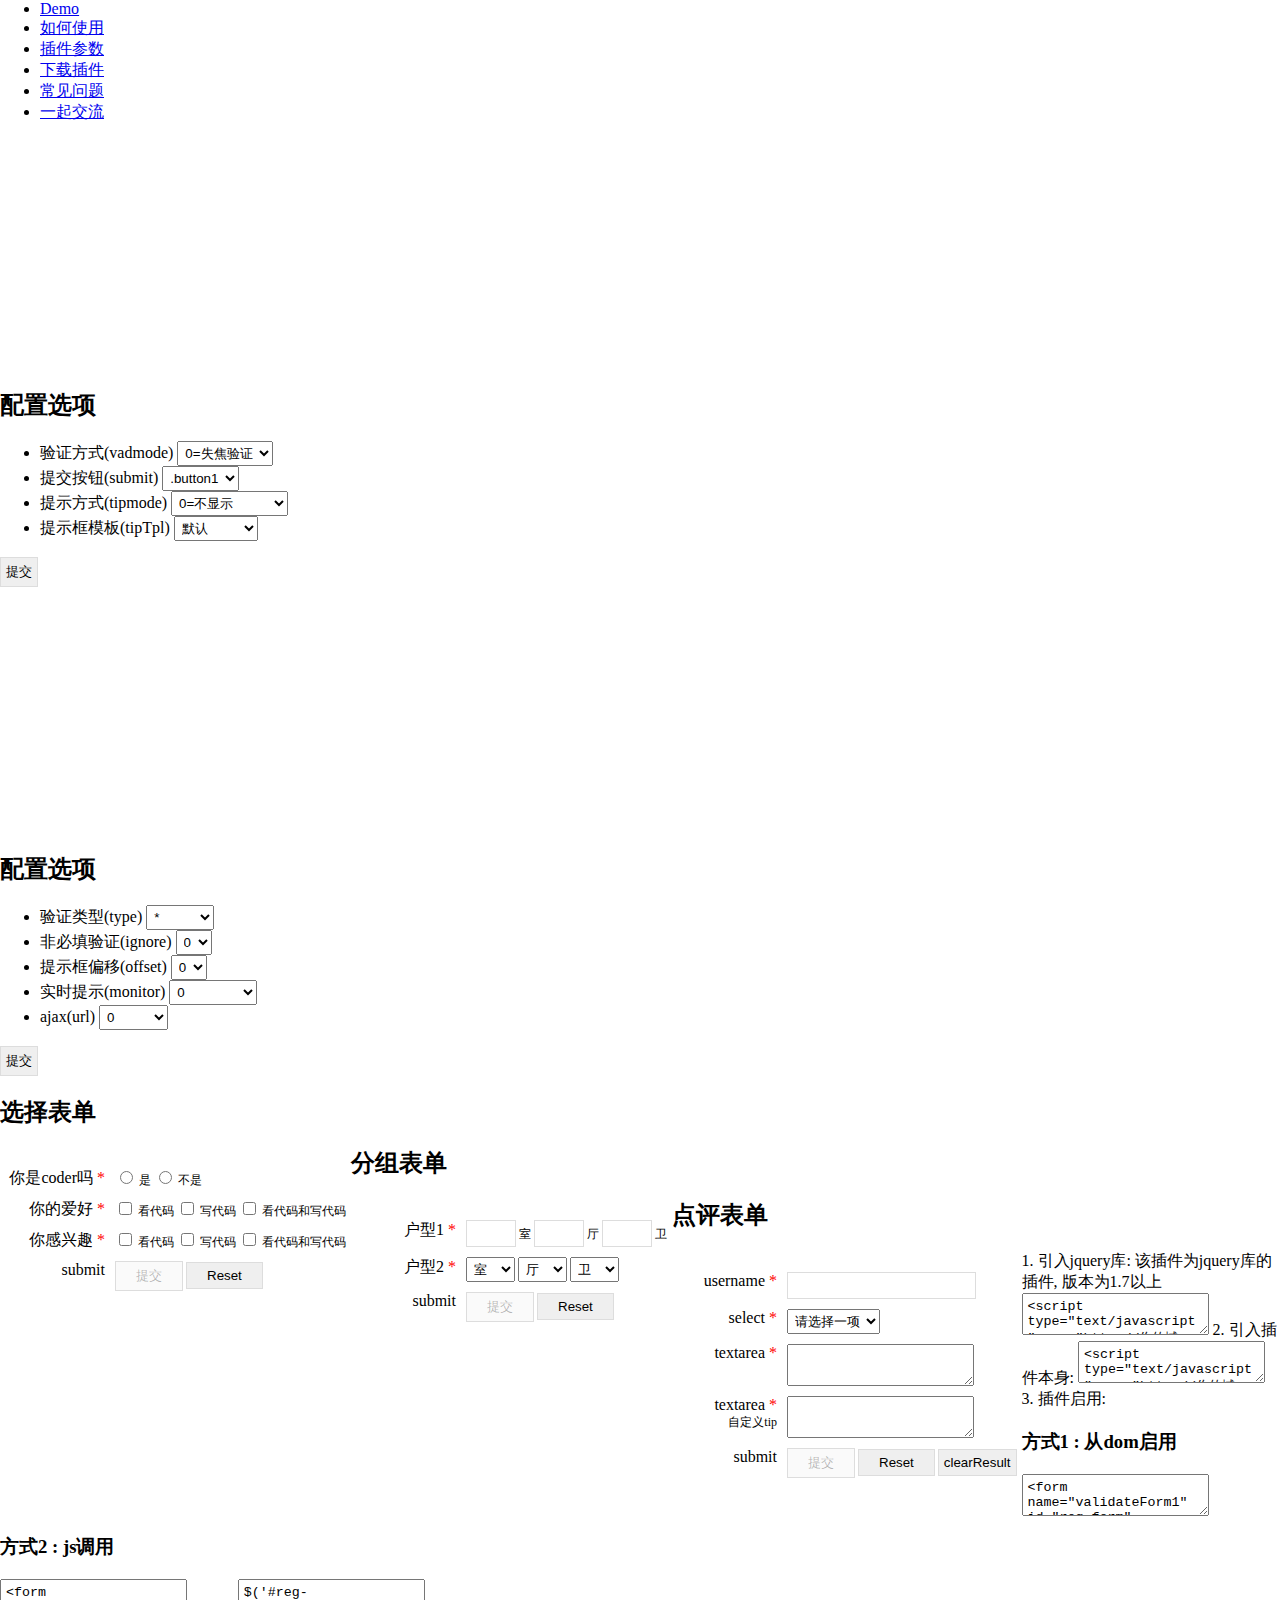
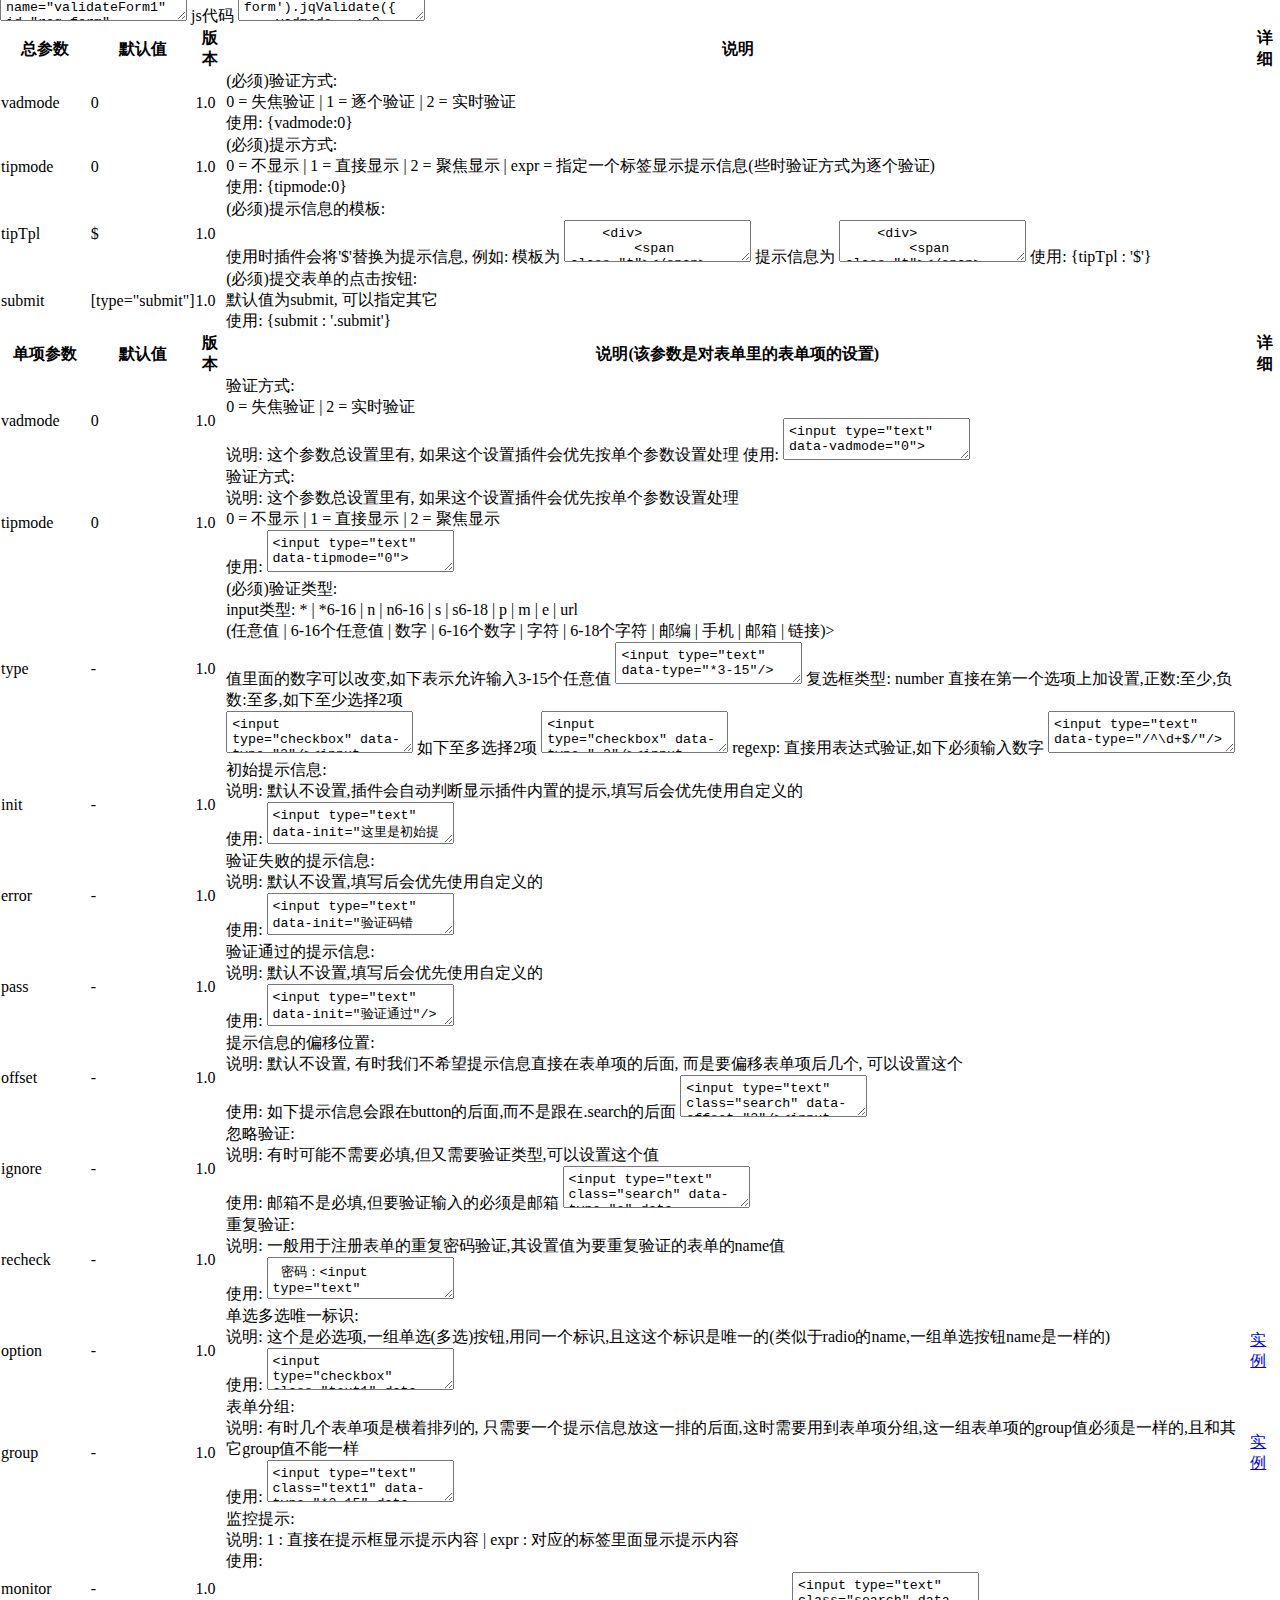
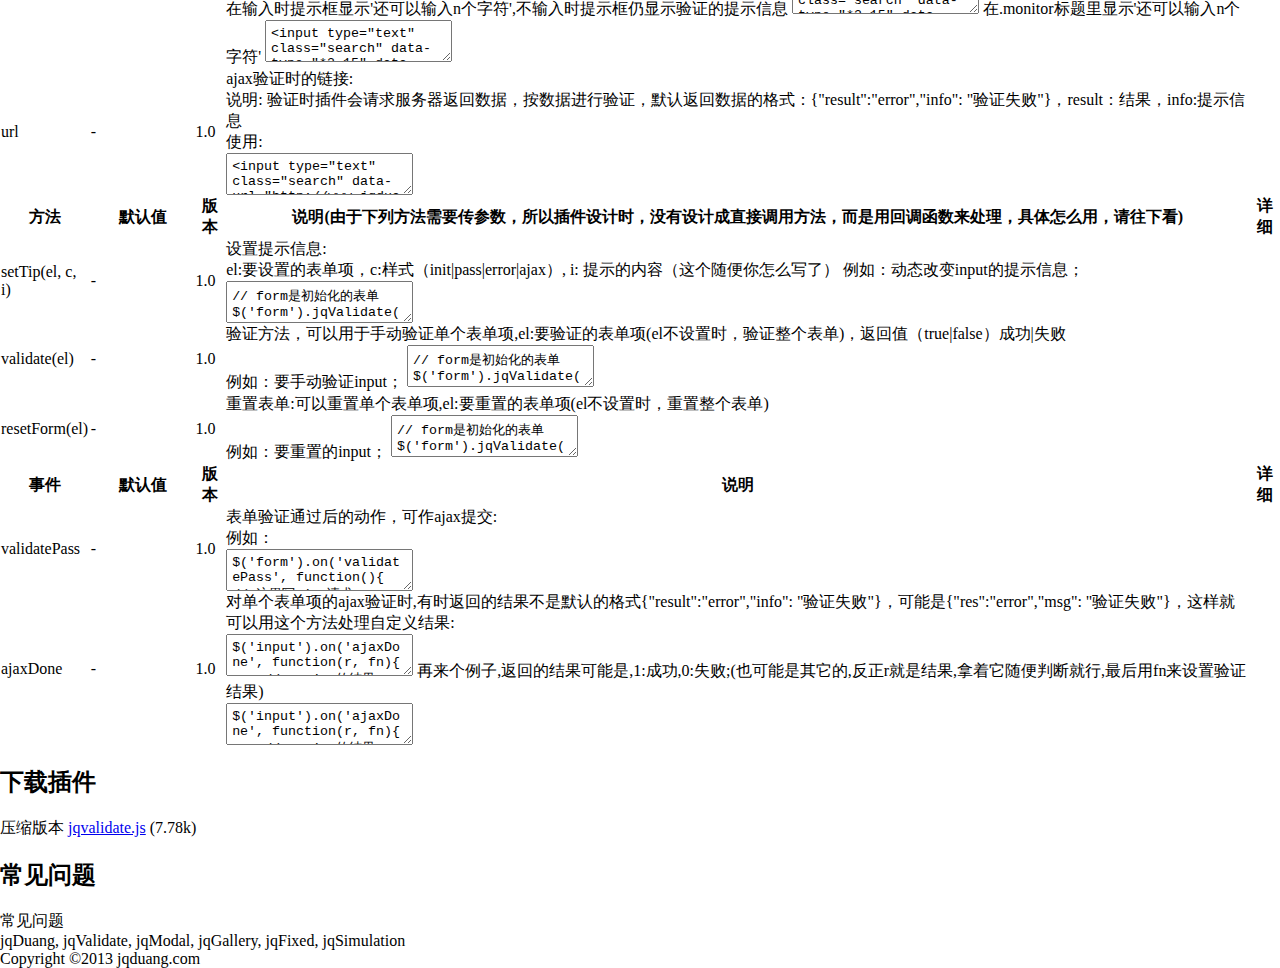
==== index.html @ b2befd9f "jqvalidate" ====
<html>
<head>
    <meta charset="utf-8">
    <title>jqValidate_表单验证_jqduang.com</title>
    <meta name="keywords" content="jqduang,jqValidate,jqmodal,jqgallery,jqfixed,jqsimulation"/>
    <meta name="description" content="Mr.jqDuang,前端特效,用少的代码做多的效果,复杂的问题交给我来做,您只要轻轻一行代码就行！"/>
    <link rel="stylesheet" href="../css/global.css">
<style type="text/css">
body {margin: 0;}
.posturl{float: left;margin-top: 20px;background:#eee;padding: 10px;}
dl {float: left;}

dt {float: left; width: 100px; text-align: right;padding: 5px;}
dt span {color: red;}
dt i{font-size: 12px;font-style: normal;}
input {border: 1px solid #ddd;padding: 5px;}
input[data-group] {width: 50px;}
.submit{padding: 5px 20px;cursor:pointer;}
dd {margin-left: 110px;font-size: 12px;padding: 5px;vertical-align: top;}
select{padding: 3px;}
textarea{padding: 5px;display: inline-block;}

.tip i {}
</style>
</head>

<body class="bg">
<div class="wrap">
    <nav class="sub-nav cf">
        <ul>
            <li><a class="act" href="#demo">Demo</a></li>
            <li><a href="#howtouse">如何使用</a></li>
            <li><a href="#param">插件参数</a></li>
            <li><a href="#download">下载插件</a></li>
            <li><a href="#question">常见问题</a></li>
            <li><a href="#commus">一起交流</a></li>
        </ul>
    </nav>
    <section id="demo" class="active page">
        
        <article class="area">
            <div class="effect-wrap w50p">
                <iframe width="100%" height="230" name="register" frameborder="0" scrolling="no"></iframe>
            </div>
            <div class="config-wrap w50p">
                <h2>配置选项</h2>
                <!-- 表单 -->
                <form action="register.html" method="get" target="register">
                    <ul>
                        <li>
                            <label>验证方式(vadmode)</label>
                            <select name="vadmode">
                                <option data-tipinfo="当input,seclect,textarea失去焦点时验证" value="0">0=失焦验证</option> 
                                <option data-tipinfo="提交表单是逐个验证并提示，默认为批量验证" value="1">1=逐个验证</option>
                                <option data-tipinfo="当input,textarea输入内容时直接验证" value="2">2=实时验证</option>
                            </select>
                        </li>
                        <li>
                            <label>提交按钮(submit)</label>
                            <select name="submit">
                                <option data-tipinfo="点击“.button1”按钮时提交表单，默认为type='submit'的按钮" value=".button1">.button1</option>   
                                <option data-tipinfo="点击“.button2”按钮时提交表单，默认为type='submit'的按钮" value=".button2">.button2</option>   
                            </select>
                        </li>
                        <li class="nowrap">
                            <label>提示方式(tipmode)</label>
                            <select name="tipmode">
                                <option data-tipinfo="初始化时不显示提示信息" value="">0=不显示</option>  
                                <option data-tipinfo="初始化时显示提示信息" value="1">1=直接显示</option> 
                                <option data-tipinfo="当input,seclect,textarea聚焦时显示提示信息" value="2">2=聚焦时显示</option>
                                <option data-tipinfo="将提示信息显示在一个指定的标签里" value=".s-tip">.s-tip=指定标签</option> 
                            </select>
                        </li>
                        <li class="nowrap">
                            <label>提示框模板(tipTpl)</label>
                            <select name="tipTpl">
                                <option data-tipinfo="$1表示内容" value='$1'>默认</option>    
                                <option data-tipinfo="<i>$1</i>替换为‘<i>内容</i>’" value='<i>$1</i>'>&lt;i&gt;$1&lt;/i&gt;</option>
                            </select>
                        </li>
                    </ul>
                    <input type="submit" class="btn dn" value="提交"/>
                </form>
                
                <!-- /表单 -->
            </div>
            
        </article>
        <article class="area">
            <div class="form w50p">
                <iframe width="100%" height="230" name="single" frameborder="0" scrolling="no"></iframe>
            </div>
            <div class="config-wrap w50p">
                <h2>配置选项</h2>
                <!-- 表单 -->
                <form action="single.html" method="get" target="single">
                    <ul>
                        <li>
                            <label>验证类型(type)</label>
                            <select name="type">
                                <option data-tipinfo="必填，任意字符" value="*">*</option>     
                                <option data-tipinfo="6-16任意字符" value="*6-16">*6-16</option>        
                                <option data-tipinfo="必填数字" value="n">n</option>        
                                <option data-tipinfo="6-16数字" value="n6-16">n6-16</option>      
                                <option data-tipinfo="任意字符（不含特殊字符）" value="s">s</option>        
                                <option data-tipinfo="6-16任意字符（不含特殊字符）" value="s6-16">s6-16</option>        
                                <option data-tipinfo="验证邮编" value="p">p</option>        
                                <option data-tipinfo="验证手机" value="m">m</option>        
                                <option data-tipinfo="验证邮箱" value="e">e</option>        
                                <option data-tipinfo="验证网址" value="url">url</option>        
                                <option data-tipinfo="直接用表达式，输入纯数字验证通过" value="/^\d+$/">/^\d+$/</option>        
                            </select>
                        </li>
                        <li>
                            <label>非必填验证(ignore)</label>
                            <select name="ignore">
                                <option data-tipinfo="默认null" value="">0</option>   
                                <option data-tipinfo="开始不验证，有内容时才验证"value="1">1</option>    
                            </select>
                        </li>
                        <li>
                            <label>提示框偏移(offset)</label>
                            <select name="offset">
                                <option data-tipinfo="提示框直接在验证项的后面" value="">0</option> 
                                <option data-tipinfo="提示框在验证项后第1个元素之后" value="1">1</option> 
                                <option data-tipinfo="提示框在验证项后第2个元素之后" value="2">2</option> 
                            </select>
                        </li>
                        <li>
                            <label>实时提示(monitor)</label>
                            <select name="monitor">
                                <option data-tipinfo="正常提示" value="">0</option> 
                                <option data-tipinfo="在提示框里实时提示输入多少个字符" value="1">1</option>    
                                <option data-tipinfo="在id为“moniter1”标签里实时提示输入多少个字符" value="#moniter1">#moniter1</option>    
                            </select>
                        </li>
                        <li>
                            <label>ajax(url)</label>
                            <select name="url">
                                <option data-tipinfo="不启用ajax验证" value="">0</option>    
                                <option data-tipinfo="启用ajax验证，脚本tel.php，输入13423045270验证通过" value="tel.php">tel.php</option>    
                            </select>
                        </li>
                    </ul>
                    <input type="submit" class="btn dn" value="提交"/>
                </form>
                
                <!-- /表单 -->
            </div>
            
        </article>
        <article class="area">
            <div class="effect-wrap w50p">
                <h2>选择表单</h2>
                <form name="validateForm1" action="###" class="jqValidate" data-tipmode="1" method="get">
                    <dl>
                        <dt> 你是coder吗 <span>*</span> </dt>
                        <dd>
                            <input type="radio" name="radio" value="1" data-option="radio" data-type="1" data-init="这里是初始提示！<a href='###' style='color:#3192D6'>查看帮助</a>" data-pass="这里是验证通过！" data-error="这里是验证失败！" data-offset="1" id="radio1"/>                
                            <label for="radio1">是</label>
                            <input type="radio" name="radio" data-option="radio" value="2" id="radio2"/>
                            <label for="radio2">不是</label>
                        </dd>
                        <dt> 你的爱好 <span>*</span> </dt>
                        <dd>
                            <input type="checkbox" name="checkbox1" data-option="checkbox" data-type="-2" data-offset="1" value="1" id="checkbox1"/>
                            <label for="checkbox1"> 看代码 </label>
                            <input type="checkbox" name="checkbox2" data-option="checkbox" value="2" id="checkbox2"/>
                            <label for="checkbox2"> 写代码 </label>
                            <input type="checkbox" name="checkbox3" data-option="checkbox" value="3" id="checkbox3"/>
                            <label for="checkbox3"> 看代码和写代码 </label>
                        </dd>
                        <dt> 你感兴趣 <span>*</span> </dt>
                        <dd>
                            <input type="checkbox" name="checkboxm1" data-option="checkboxm" data-type="2" data-offset="1"  value="1" id="checkboxm1"/>
                            <label for="checkboxm1"> 看代码 </label>
                            <input type="checkbox" name="checkboxm2" data-option="checkboxm" value="2" id="checkboxm2"/>
                            <label for="checkboxm2"> 写代码 </label>
                            <input type="checkbox" name="checkboxm3" data-option="checkboxm" value="3"id="checkboxm3"/>
                            <label for="checkboxm3"> 看代码和写代码 </label>
                        </dd>
                        <dt>submit</dt>
                        <dd>
                            <input type="submit" class="submit" disabled="disabled" value="提交"/>
                            <input type="reset" class="submit"/>
                        </dd>
                    </dl>
                </form>
                <div class="result"></div>
            </div>
            <div class="effect-wrap w50p">
                <h2>分组表单</h2>
                <form name="validateForm1" action="###" class="jqValidate" data-tipmode="2" method="get">
                    <dl>
                        <dt> 户型1 <span>*</span> </dt>
                        <dd>
                            <input type="text" data-type="n" data-init="请填写室" data-error="请填写室1" data-group="hx"/>
                            <label>室</label>
                            <input type="text" data-type="n" data-init="请填写厅" data-group="hx"/>
                            <label>厅</label>
                            <input type="text" data-type="n" data-init="请填写卫" data-offset="1" data-group="hx"/>
                            <label>卫</label>
                        </dd><!-- 
                        <dd>
                            <input type="text" data-type="n" data-init="请填写室" data-group="hx"/>
                            <label>室</label>
                            <input type="text" data-type="n" data-init="请填写厅" data-group="hx"/>
                            <label>厅</label>
                            <input type="text" data-type="n" data-init="请填写卫" data-offset="1" data-group="hx"/>
                            <label>卫</label>
                        </dd> -->
                        <dt> 户型2 <span>*</span> </dt>
                        <dd>
                            <select data-type="*" data-error="请选择室" data-group="hx2">
                                <option value="">室</option>
                                <option value="1">1室</option>
                                <option value="2">2室</option>
                            </select>
                            <select data-type="*" data-error="请选择厅" data-group="hx2">
                                <option value="">厅</option> 
                                <option value="1">1厅</option>   
                                <option value="2">2厅</option>   
                            </select>
                            <select data-type="*" data-error="请选择卫" data-group="hx2">
                                <option value="">卫</option> 
                                <option value="1">1卫</option>   
                                <option value="2">2卫</option>   
                            </select>
                        </dd>
                        <dt>submit</dt>
                        <dd>
                            <input type="submit" class="submit" disabled="disabled" value="提交"/>
                            <input type="reset" class="submit"/>
                        </dd>
                    </dl>
                </form>
                <div class="result"></div>
            </div>
            <div class="blank10"></div>
            <div class="effect-wrap w50p">
                <h2>点评表单</h2>
                <form name="validateForm1" id="dpform" action="###" class="jqValidate" method="get">
                    <dl>
                        <dt> username <span>*</span> </dt>
                        <dd>
                            <input type="text" data-type="*" data-monitor="1" name="username" class="txt" />
                        </dd>
                        <dt> select <span>*</span> </dt>
                        <dd>
                            <select data-type="*" name="select">
                                <option value>请选择一项</option>
                                <option value="1">选项1</option>
                                <option value="2">选项2</option>
                                <option value="3">选项3</option>
                            </select>
                        </dd>
                        <dt> textarea <span>*</span> </dt>
                        <dd>
                            <textarea data-type="s6-20" name="textarea"></textarea>
                        </dd>
                        <dt> textarea <span>*</span> <br/><i>自定义tip</i></dt>
                        <dd>
                            <div id="textarea-tip"></div>
                            <textarea data-type="s5-100" data-monitor="#textarea-tip" name="textarea1"></textarea>
                        </dd>
                        <dt>submit</dt>
                        <dd>
                            <input type="submit" class="submit" disabled="disabled" value="提交"/>
                            <input type="reset" class="submit"/>
                            <input type="button" class="clear" value="clearResult"/>
                            <div id="tip"></div>
                        </dd>
                    </dl>
                </form>
                <div class="result"></div>
            </div>
        </article>
    </section>
    <section id="howtouse" class="page">
            <article class="area">
                <!-- <h2>如何使用</h2> -->
                <div class="param-instruction">

1. 引入jquery库: 该插件为jquery库的插件, 版本为1.7以上
<textarea data-language="html"><script type="text/javascript" src="http://你的域名/js/jquery.js"></script></textarea>
2. 引入插件本身:
<textarea data-language="html"><script type="text/javascript" src="http://你的域名/js/jqValidate.js"></script></textarea>
3. 插件启用:
<h3 class="colde-hd">方式1 : 从dom启用 </h3>
<textarea data-language="html">
<form name="validateForm1" id="reg-form" action="###" method="get" class="jqValidate" data-vadmode="0" data-submit=".button" data-tipmode="0" >
    <dl>
        <dt> username <span>*</span> </dt>
        <dd>
            <input type="text" data-type="*3-10" data-monitor="1" name="username" class="txt" />
        </dd>
        <dt> password <span>*</span> </dt>
        <dd>
            <input type="password" data-type="*3-8" class="password" name="password"/>
        </dd>
        <dt> tel <span>*</span> </dt>
        <dd>
            <input type="text" data-type="m" class="tel" name="tel"/>
        </dd>
        <dt> 验证码(1234) <span>*</span> </dt>
        <dd>
            <input type="text" size="4" data-type="*0-4" data-url="tel.php" data-offset="1" class="regcode" id="regcode" name="regcode"/>
            <button id="regcode-btn" data-btn=".tel" type="button">点击获取验证码</button>
        </dd>
        <dt>submit</dt>
        <dd>
            <input type="submit" class="button1" disabled="disabled" value="button1"/>
            <input type="reset" class="submit"/>
            <div class="s-tip"></div>
        </dd>
    </dl>
</form>
</textarea>
<h3 class="colde-hd">方式2 : js调用</h3>
<textarea data-language="html">
<form name="validateForm1" id="reg-form" action="###" method="get" class="jqValidate">
    <dl>
        <dt> username <span>*</span> </dt>
        <dd>
            <input type="text" data-type="*3-10" data-monitor="1" name="username" class="txt" />
        </dd>
        <dt> password <span>*</span> </dt>
        <dd>
            <input type="password" data-type="*3-8" class="password" name="password"/>
        </dd>
        <dt> tel <span>*</span> </dt>
        <dd>
            <input type="text" data-type="m" class="tel" name="tel"/>
        </dd>
        <dt> 验证码(1234) <span>*</span> </dt>
        <dd>
            <input type="text" size="4" data-type="*0-4" data-url="tel.php" data-offset="1" class="regcode" id="regcode" name="regcode"/>
            <button id="regcode-btn" data-btn=".tel" type="button">点击获取验证码</button>
        </dd>
        <dt>submit</dt>
        <dd>
            <input type="submit" class="button1" disabled="disabled" value="button1"/>
            <input type="reset" class="submit"/>
            <div class="s-tip"></div>
        </dd>
    </dl>
</form>
</textarea>
js代码
<textarea data-language="javascript">
$('#reg-form').jqValidate({
    vadmode   : 0
    , submit  : '.button'
    , tipmode : 0
})
</textarea>
                </div>    
            </article>
    </section>
    <section id="param" class="page">
            <article class="area">
                <!-- <h2>插件参数</h2> -->
                <div class="param-detail">
                    <table cellspacing="1" cellpadding="0">
                        <tr>
                            <th>总参数</th>
                            <th>默认值</th>
                            <th>版本</th>
                            <th>说明</th>
                            <th>详细</th>
                        </tr>
                        <tr>
                            <td>vadmode</td>
                            <td>0</td>
                            <td>1.0</td>
                            <td><span class="fcr">(必须)</span>验证方式:<br>
                                 0 = 失焦验证 | 1 = 逐个验证 | 2 = 实时验证<br>
                                使用: {vadmode:0}
                            </td>
                            <td>&nbsp;</td>
                        </tr>
                        <tr>
                            <td>tipmode</td>
                            <td>0</td>
                            <td>1.0</td>
                            <td><span class="fcr">(必须)</span>提示方式:<br>
                                0 = 不显示 | 1 = 直接显示 | 2 = 聚焦显示 |  expr = 指定一个标签显示提示信息(些时验证方式为逐个验证)<br>
                                使用: {tipmode:0}
                            </td>
                            <td>&nbsp;</td>
                        </tr>
                        <tr>
                            <td>tipTpl</td>
                            <td>$</td>
                            <td>1.0</td>
                            <td><span class="fcr">(必须)</span>提示信息的模板:<br>
                                使用时插件会将'$'替换为提示信息, 例如: 模板为
<textarea data-language="html">
    <div>
        <span class="t"></span>
        <span class="m">$</span>
        <span class="b"></span>
    </div>
</textarea>
提示信息为
<textarea data-language="html">
    <div>
        <span class="t"></span>
        <span class="m">验证码错误</span>
        <span class="b"></span>
    </div>
</textarea>
                                使用: {tipTpl : '$'}
                            </td>
                            <td>&nbsp;</td>
                        </tr><tr>
                            <td>submit</td>
                            <td>[type="submit"]</td>
                            <td>1.0</td>
                            <td><span class="fcr">(必须)</span>提交表单的点击按钮:<br>
                                默认值为submit, 可以指定其它<br>
                                使用: {submit : '.submit'}
                            </td>
                            <td>&nbsp;</td>
                        </tr>

                        <tr>
                            <th>单项参数</th>
                            <th>默认值</th>
                            <th>版本</th>
                            <th>说明(该参数是对表单里的表单项的设置)</th>
                            <th>详细</th>
                        </tr>

                        <tr>
                            <td>vadmode</td>
                            <td>0</td>
                            <td>1.0</td>
                            <td>验证方式:<br>
                                0 = 失焦验证 | 2 = 实时验证<br>
                                说明: 这个参数总设置里有, 如果这个设置插件会优先按单个参数设置处理
                                使用: 
<textarea data-language="html"><input type="text" data-vadmode="0"></textarea>
                            </td>
                            <td>&nbsp;</td>
                        </tr>
                        <tr>
                            <td>tipmode</td>
                            <td>0</td>
                            <td>1.0</td>
                            <td>验证方式:<br>
                                说明: 这个参数总设置里有, 如果这个设置插件会优先按单个参数设置处理<br>
                                0 = 不显示 | 1 = 直接显示 | 2 = 聚焦显示<br>
                                使用: 
<textarea data-language="html"><input type="text" data-tipmode="0"></textarea>
                            </td>
                            <td>&nbsp;</td>
                        </tr>
                        <tr>
                            <td>type</td>
                            <td>-</td>
                            <td>1.0</td>
                            <td><span class="fcr">(必须)</span>验证类型:<br>
                            input类型: * | *6-16 | n | n6-16 | s | s6-18 | p | m | e | url<br>
                            (任意值 | 6-16个任意值 | 数字 | 6-16个数字 | 字符 | 6-18个字符 | 邮编 | 手机 | 邮箱 | 链接)><br>
                            值里面的数字可以改变,如下表示允许输入3-15个任意值
<textarea data-language="html"><input type="text" data-type="*3-15"/></textarea>
                            复选框类型: number 直接在第一个选项上加设置,正数:至少,负数:至多,如下至少选择2项<br>
<textarea data-language="html"><input type="checkbox" data-type="2"/><input type="checkbox"/><input type="checkbox" /></textarea>
                            如下至多选择2项
<textarea data-language="html"><input type="checkbox" data-type="-2"/><input type="checkbox"/><input type="checkbox" /></textarea>
                            regexp: 直接用表达式验证,如下必须输入数字
<textarea data-language="html"><input type="text" data-type="/^\d+$/"/></textarea>
                            </td>
                            <td>&nbsp;</td>
                        </tr>
                        <tr>
                            <td>init</td>
                            <td>-</td>
                            <td>1.0</td>
                            <td>初始提示信息:<br>
                                说明: 默认不设置,插件会自动判断显示插件内置的提示,填写后会优先使用自定义的<br>
                                使用: 
<textarea data-language="html"><input type="text" data-init="这里是初始提示信息"/></textarea>
                            </td>
                            <td>&nbsp;</td>
                        </tr>
                        <tr>
                            <td>error</td>
                            <td>-</td>
                            <td>1.0</td>
                            <td>验证失败的提示信息:<br>
                                说明: 默认不设置,填写后会优先使用自定义的<br>
                                使用: 
<textarea data-language="html"><input type="text" data-init="验证码错误"/></textarea>
                            </td>
                            <td>&nbsp;</td>
                        </tr>
                        <tr>
                            <td>pass</td>
                            <td>-</td>
                            <td>1.0</td>
                            <td>验证通过的提示信息:<br>
                                说明: 默认不设置,填写后会优先使用自定义的<br>
                                使用: 
<textarea data-language="html"><input type="text" data-init="验证通过"/></textarea>
                            </td>
                            <td>&nbsp;</td>
                        </tr>
                        <tr>
                            <td>offset</td>
                            <td>-</td>
                            <td>1.0</td>
                            <td>提示信息的偏移位置:<br>
                                说明: 默认不设置, 有时我们不希望提示信息直接在表单项的后面, 而是要偏移表单项后几个, 可以设置这个<br>
                                使用: 如下提示信息会跟在button的后面,而不是跟在.search的后面
<textarea data-language="html"><input type="text" class="search" data-offset="2"/><input type="text" /><button></button></textarea>
                            </td>
                            <td>&nbsp;</td>
                        </tr>
                        <tr>
                            <td>ignore</td>
                            <td>-</td>
                            <td>1.0</td>
                            <td>忽略验证:<br>
                                说明: 有时可能不需要必填,但又需要验证类型,可以设置这个值<br>
                                使用: 邮箱不是必填,但要验证输入的必须是邮箱
<textarea data-language="html"><input type="text" class="search" data-type="e" data-ignore="1"/></textarea>
                            </td>
                            <td>&nbsp;</td>
                        </tr>
                        <tr>
                            <td>recheck</td>
                            <td>-</td>
                            <td>1.0</td>
                            <td>重复验证:<br>
                                说明: 一般用于注册表单的重复密码验证,其设置值为要重复验证的表单的name值<br>
                                使用: 
<textarea data-language="html">
 密码：<input type="text" name="password" class="search" data-type="*3-15"/>
 重复密码：<input type="text" name="password2" class="search" recheck="password"/>
</textarea>                               
                            </td>
                            <td>&nbsp;</td>
                        </tr>
                        <tr>
                            <td>option</td>
                            <td>-</td>
                            <td>1.0</td>
                            <td>单选多选唯一标识:<br>
                                说明: 这个是必选项,一组单选(多选)按钮,用同一个标识,且这这个标识是唯一的(类似于radio的name,一组单选按钮name是一样的)<br>
                                使用: 
<textarea data-language="html">
<input type="checkbox" class="text1" data-type="*3-15" data-option="chk"/>
<input type="checkbox" class="text2" data-type="*3-15" data-option="chk"/>
<input type="checkbox" class="text3" data-type="*3-15" data-option="chk"/>
</textarea>                               
                            </td>
                            <td><a href="http://www.jqduang.com/jqvalidate/group.html" target="_blank">实例</a></td>
                        </tr>
                        <tr>
                            <td>group</td>
                            <td>-</td>
                            <td>1.0</td>
                            <td>表单分组:<br>
                                说明: 有时几个表单项是横着排列的, 只需要一个提示信息放这一排的后面,这时需要用到表单项分组,这一组表单项的group值必须是一样的,且和其它group值不能一样<br>
                                使用: 
<textarea data-language="html">
<input type="text" class="text1" data-type="*3-15" data-group="tag"/>
<input type="text" class="text2" data-type="*3-15" data-group="tag"/>
<input type="text" class="text3" data-type="*3-15" data-group="tag"/>
</textarea>                               
                            </td>
                            <td><a href="http://www.jqduang.com/jqvalidate/group.html" target="_blank">实例</a></td>
                        </tr>
                        <tr>
                            <td>monitor</td>
                            <td>-</td>
                            <td>1.0</td>
                            <td>监控提示:<br>
                                说明:  1 : 直接在提示框显示提示内容 | expr : 对应的标签里面显示提示内容<br>
                                使用: <br>
在输入时提示框显示'还可以输入n个字符',不输入时提示框仍显示验证的提示信息
<textarea data-language="html">
<input type="text" class="search" data-type="*3-15" data-monitor="1"/>
</textarea>                    
在.monitor标题里显示'还可以输入n个字符'
<textarea data-language="html">
<input type="text" class="search" data-type="*3-15" data-monitor=".monitor"/>
<span class="monitor"></span>
</textarea>                                
                            </td>
                            <td>&nbsp;</td>
                        </tr>
                        <tr>
                            <td>url</td>
                            <td>-</td>
                            <td>1.0</td>
                            <td>ajax验证时的链接:<br>
                                说明:  验证时插件会请求服务器返回数据，按数据进行验证，默认返回数据的格式：{"result":"error","info": "验证失败"}，result：结果，info:提示信息<br>
                                使用: <br>
<textarea data-language="html">
<input type="text" class="search" data-url="http://www.jqduang.com/jqvalidate/tel.php"/>
</textarea>                    
                            </td>
                            <td>&nbsp;</td>
                        </tr>
                        
                        <tr>
                            <th>方法</th>
                            <th>默认值</th>
                            <th>版本</th>
                            <th>说明(由于下列方法需要传参数，所以插件设计时，没有设计成直接调用方法，而是用回调函数来处理，具体怎么用，请往下看)</th>
                            <th>详细</th>
                        </tr>
                        
                        <tr>
                            <td>setTip(el, c, i)</td>
                            <td>-</td>
                            <td>1.0</td>
                            <td>设置提示信息:<br>
                                el:要设置的表单项，c:样式（init|pass|error|ajax）, i: 提示的内容（这个随便你怎么写了）
                                例如：动态改变input的提示信息；
<textarea data-language="javascript">
// form是初始化的表单
$('form').jqValidate(function(v){
// v 就是验证对象，方法全部是在v的下面
v.setTip('input', 'pass', '验证已经通过了') //
})
</textarea> 
                            </td>
                            <td>&nbsp;</td>
                        </tr>
                        <tr>
                            <td>validate(el)</td>
                            <td>-</td>
                            <td>1.0</td>
                            <td>验证方法，可以用于手动验证单个表单项,el:要验证的表单项(el不设置时，验证整个表单)，返回值（true|false）成功|失败<br>
                            例如：要手动验证input；
<textarea data-language="javascript">
// form是初始化的表单
$('form').jqValidate(function(v){
    // v 就是验证对象，方法全部是在v的下面
    var res = v.validate('input');
    if (res) {
       // 验证成功
    }
    else {
       // 验证失败
    }
})
// 上面都需要传参数的,如果验证整个表单,我们可以这样

$('form').jqValidate('validate');
// 也可以下面这样写,这两种写法是等价的
$('form').jqValidate(function(e) {
    e.validate()
})
</textarea> 
                            </td>
                            <td>&nbsp;</td>
                        </tr>
                        
                        <tr>
                            <td>resetForm(el)</td>
                            <td>-</td>
                            <td>1.0</td>
                            <td>重置表单:可以重置单个表单项,el:要重置的表单项(el不设置时，重置整个表单)<br> 例如：要重置的input；
<textarea data-language="javascript">
// form是初始化的表单
$('form').jqValidate(function(v){
    // v 就是验证对象，方法全部是在v的下面
    v.resetForm('input');
})
// 上面都需要传参数的，如果没有参数我们就可以直接使用方法，例如重置整个表单

$('form').jqValidate('resetForm');
// 也可以下面这样写,这两种写法是等价的
$('form').jqValidate(function(v) {
    v.resetForm()
})
</textarea> 
                            </td>
                            <td>&nbsp;</td>
                        </tr>
                        
                        <tr>
                            <th>事件</th>
                            <th>默认值</th>
                            <th>版本</th>
                            <th>说明</th>
                            <th>详细</th>
                        </tr>
                        <tr>
                            <td>validatePass</td>
                            <td>-</td>
                            <td>1.0</td>
                            <td>表单验证通过后的动作，可作ajax提交:<br>
                                例如： <br/>
<textarea data-language="javascript">
$('form').on('validatePass', function(){
// 这里写ajax请求
})
</textarea>   
                                
                            </td>
                            <td>&nbsp;</td>
                        </tr>
                        <tr>
                            <td>ajaxDone</td>
                            <td>-</td>
                            <td>1.0</td>
                            <td>对单个表单项的ajax验证时,有时返回的结果不是默认的格式{"result":"error","info": "验证失败"}，可能是{"res":"error","msg": "验证失败"}，这样就可以用这个方法处理自定义结果:<br>
<textarea data-language="javascript">
$('input').on('ajaxDone', function(r, fn){
    // r ajax的结果
    if (r.res == '1234') {
        // 验证成功
        fn('pass', r.msg)
    } 
    else {
        // 验证失败
        fn('error', r.msg)
    }
})
</textarea>   
再来个例子,返回的结果可能是,1:成功,0:失败;(也可能是其它的,反正r就是结果,拿着它随便判断就行,最后用fn来设置验证结果)<br>
<textarea data-language="javascript">
$('input').on('ajaxDone', function(r, fn){
    // r ajax的结果
    if (r == 1) {
        // 验证成功
        fn('pass', '验证成功')
    } 
    else {
        // 验证失败
        fn('error', '验证失败')
    }
})
</textarea>  
                            </td>
                            <td>&nbsp;</td>
                        </tr>
                    </table>
                </div>
            </article>
        </section>
    <section id="download" class="page">
        <article class="area">
            <h2>下载插件</h2>
            <div class="">
                压缩版本 <a href="http://www.jqduang.com/jqValidate/js/jqvalidate.js" target="_blank">jqvalidate.js</a> (7.78k)
            </div>
        </article>
    </section>
    <section id="question" class="page">
        <article class="area">
            <h2>常见问题</h2>
            常见问题 
        </article>
    </section>
    <section id="commus" class="page">
        <div class="blank0"></div>
    </section>
</div>
<script src="js/jquery.js"></script>
<script src="js/jqValidate.js?201505203"></script>
<script src="../js/common.js?201505203"></script>
<script src="../js/rainbow.min.js?201505203"></script>
<script type="text/javascript">
    $('.jqValidate').each(function(i, el) {
        $(el).find('input[type="reset"]').click(function() {
            $(el).jqValidate('resetForm')
        });
    });
</script>
<div class="wrap">
    <article class="area">
        <script type="text/javascript">
            var uyan_config = {
                 'title':'jqvalidate'
                , 'url':'http://www.jqduang.com/jqvalidate'
                , 'du':'jqduang.com'
                , 'su':'jqvalidate' 
            };
        </script>
        <!-- UY BEGIN -->
        <div id="uyan_frame"></div>
        
<script type="text/javascript" src="http://v2.uyan.cc/code/uyan.js?uid=2026484"></script>
        
        <!-- UY END -->
    </article><!-- /留言 -->
</div>
<div class="footer tac">        
    jqDuang, jqValidate, jqModal, jqGallery, jqFixed, jqSimulation <br/>
    Copyright ©2013 jqduang.com
</div><!-- /footer -->
<div class="dn">
    <script>
    var _hmt = _hmt || [];
    (function() {
      var hm = document.createElement("script");
      hm.src = "//hm.baidu.com/hm.js?b2e33c0312c7235a7e13b0cf86eec840";
      var s = document.getElementsByTagName("script")[0]; 
      s.parentNode.insertBefore(hm, s);
    })();
    </script>

</div>
<!-- 

 FcgidBusyTimeout 1200000
 FcgidIOTimeout 1200000
 FcgidIdleTimeout 1200000
 FcgidConnectTimeout 1200000

 -->
</body>
</html>
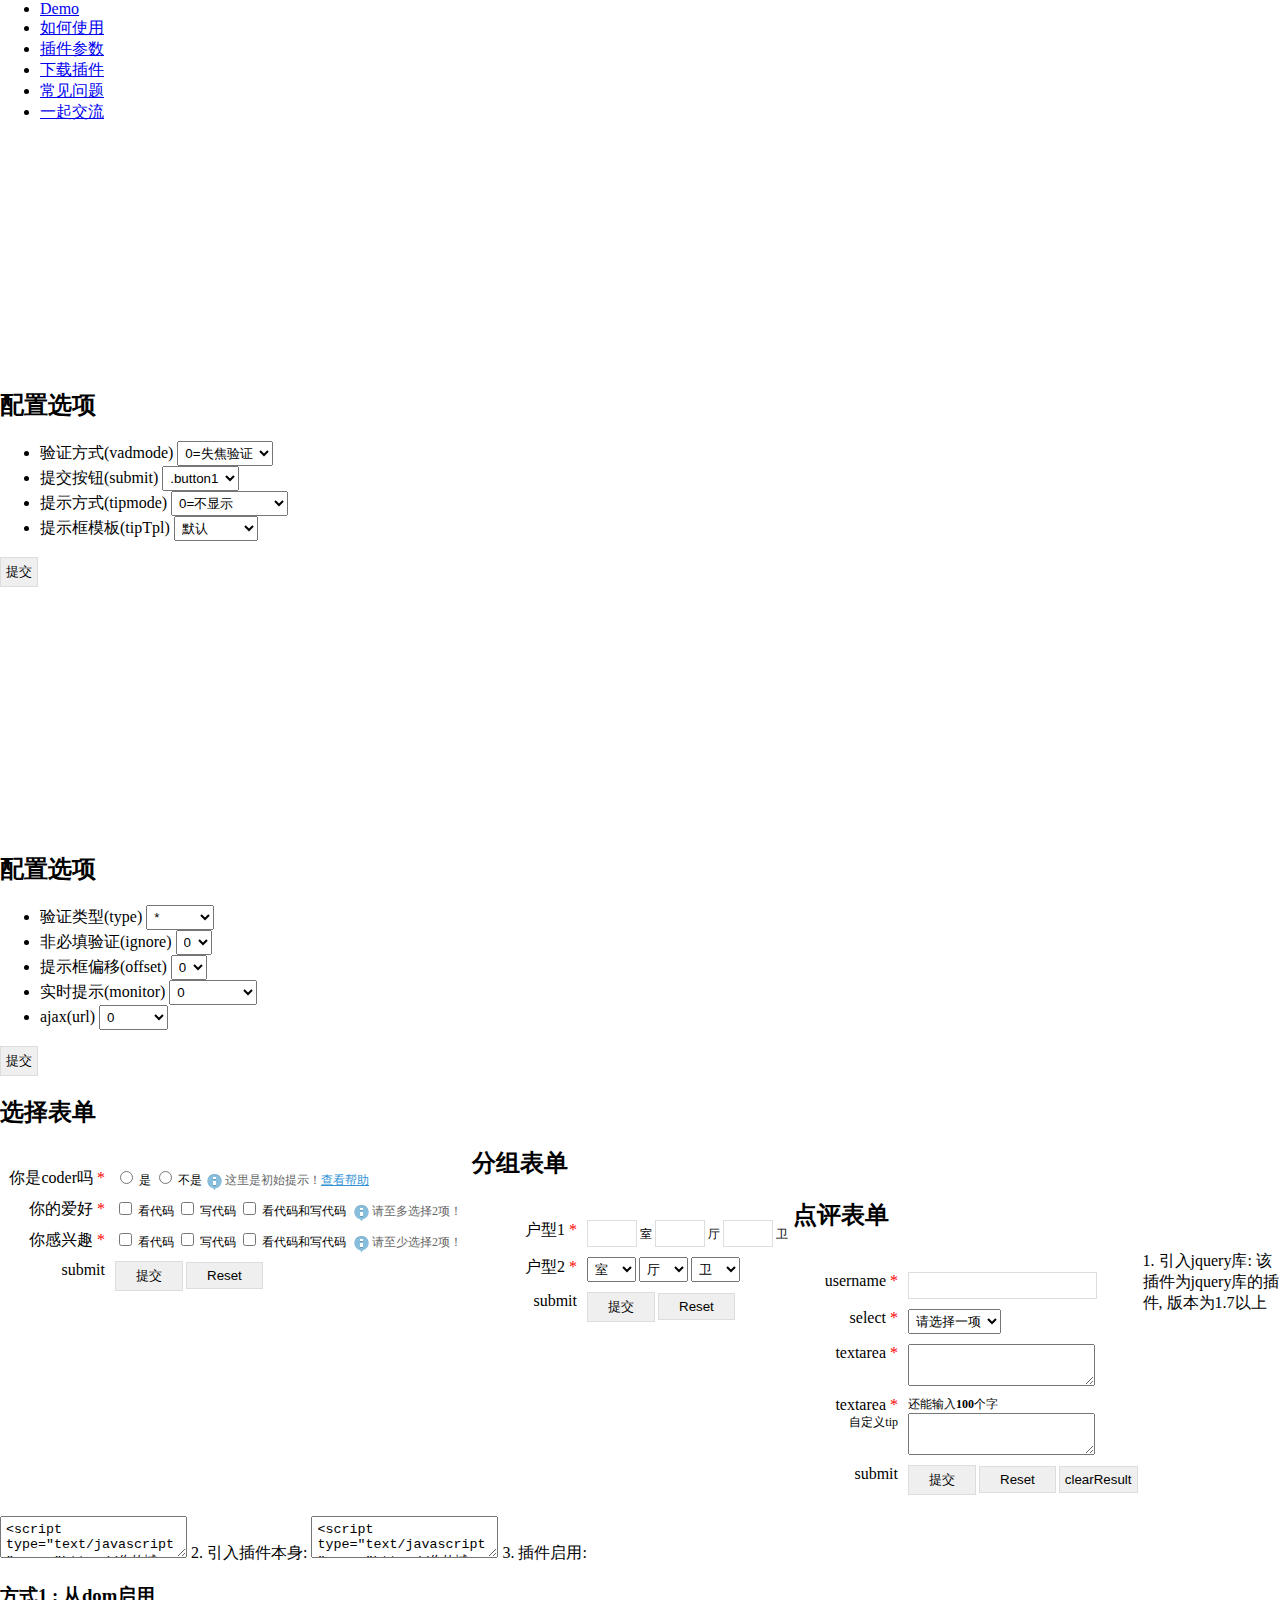
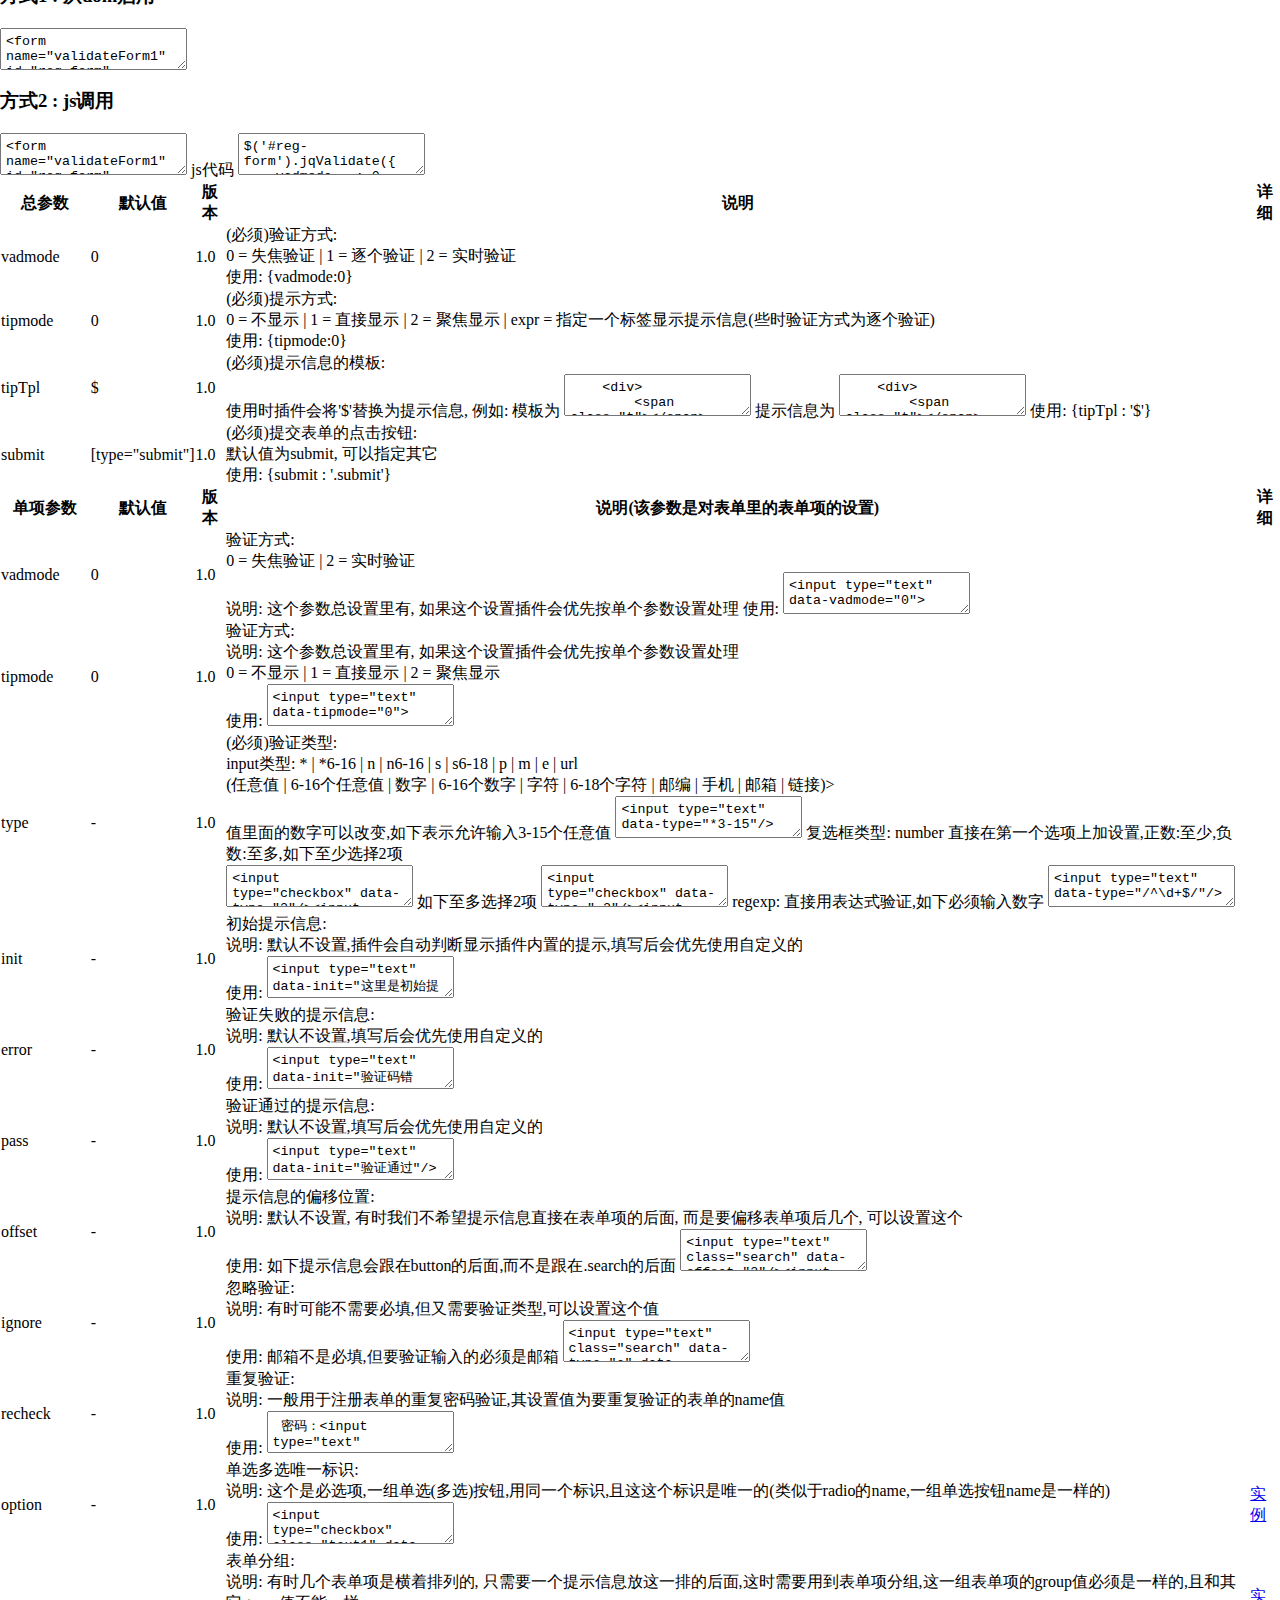
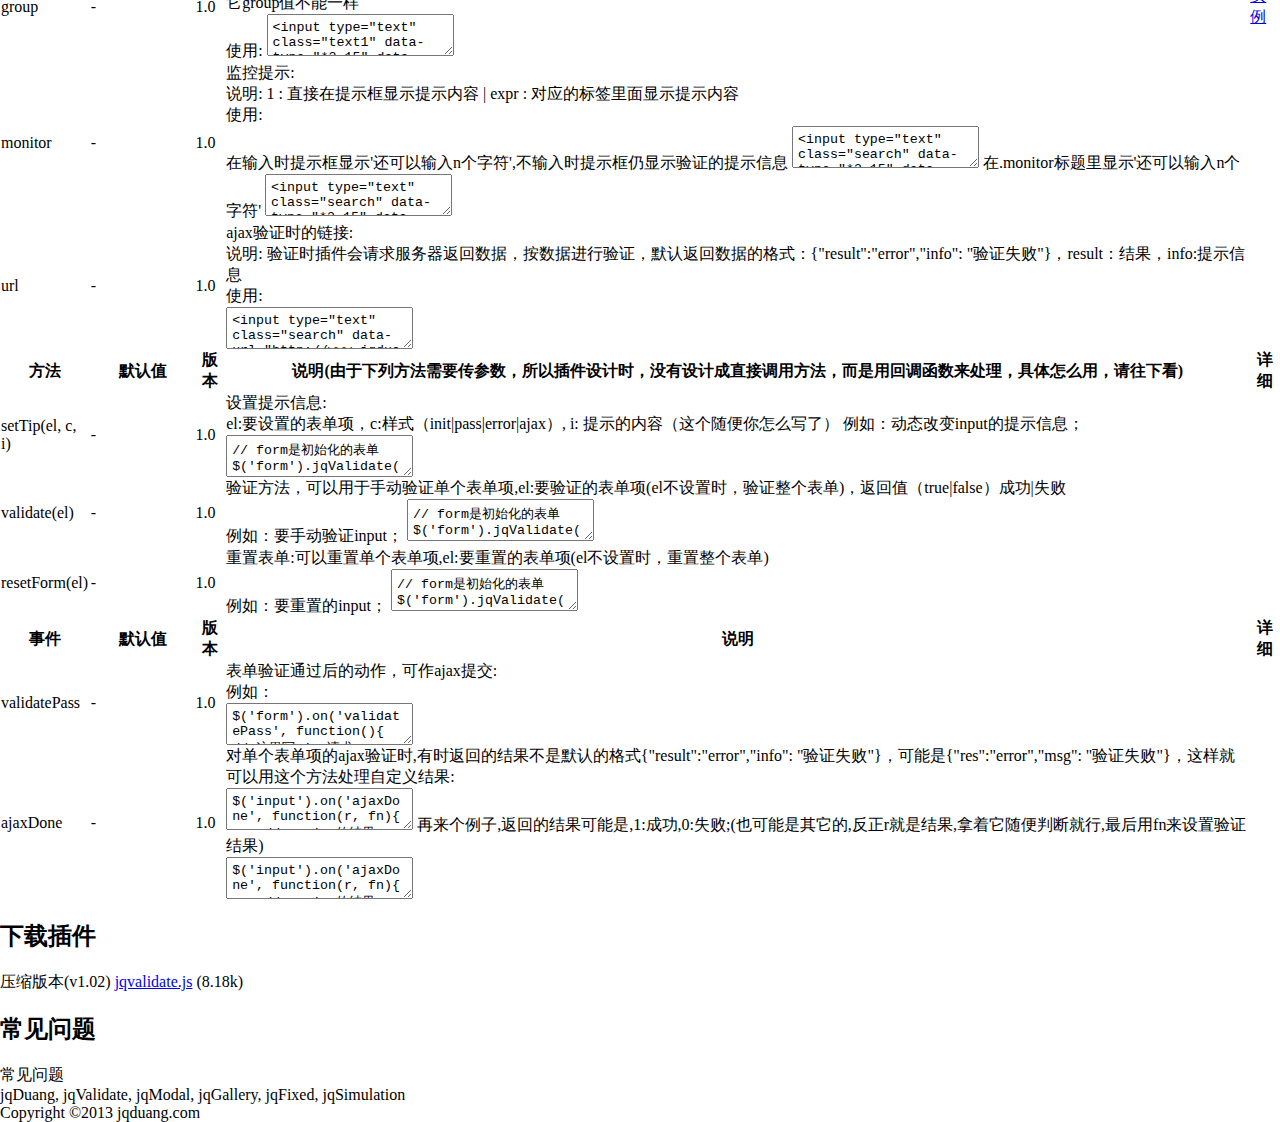
==== commit 5743810d: "改进了单个表单对象也可以指定提示框" ====
--- a/index.html
+++ b/index.html
@@ -749,7 +749,7 @@
         <article class="area">
             <h2>下载插件</h2>
             <div class="">
-                压缩版本 <a href="http://www.jqduang.com/jqValidate/js/jqvalidate.js" target="_blank">jqvalidate.js</a> (7.78k)
+                压缩版本(v1.02) <a href="http://www.jqduang.com/jqvalidate/js/jqvalidate.js" target="_blank">jqvalidate.js</a> (8.18k)
             </div>
         </article>
     </section>
@@ -764,7 +764,7 @@
     </section>
 </div>
 <script src="js/jquery.js"></script>
-<script src="js/jqValidate.js?201505203"></script>
+<script src="js/jqvalidate.js?201505203"></script>
 <script src="../js/common.js?201505203"></script>
 <script src="../js/rainbow.min.js?201505203"></script>
 <script type="text/javascript">
